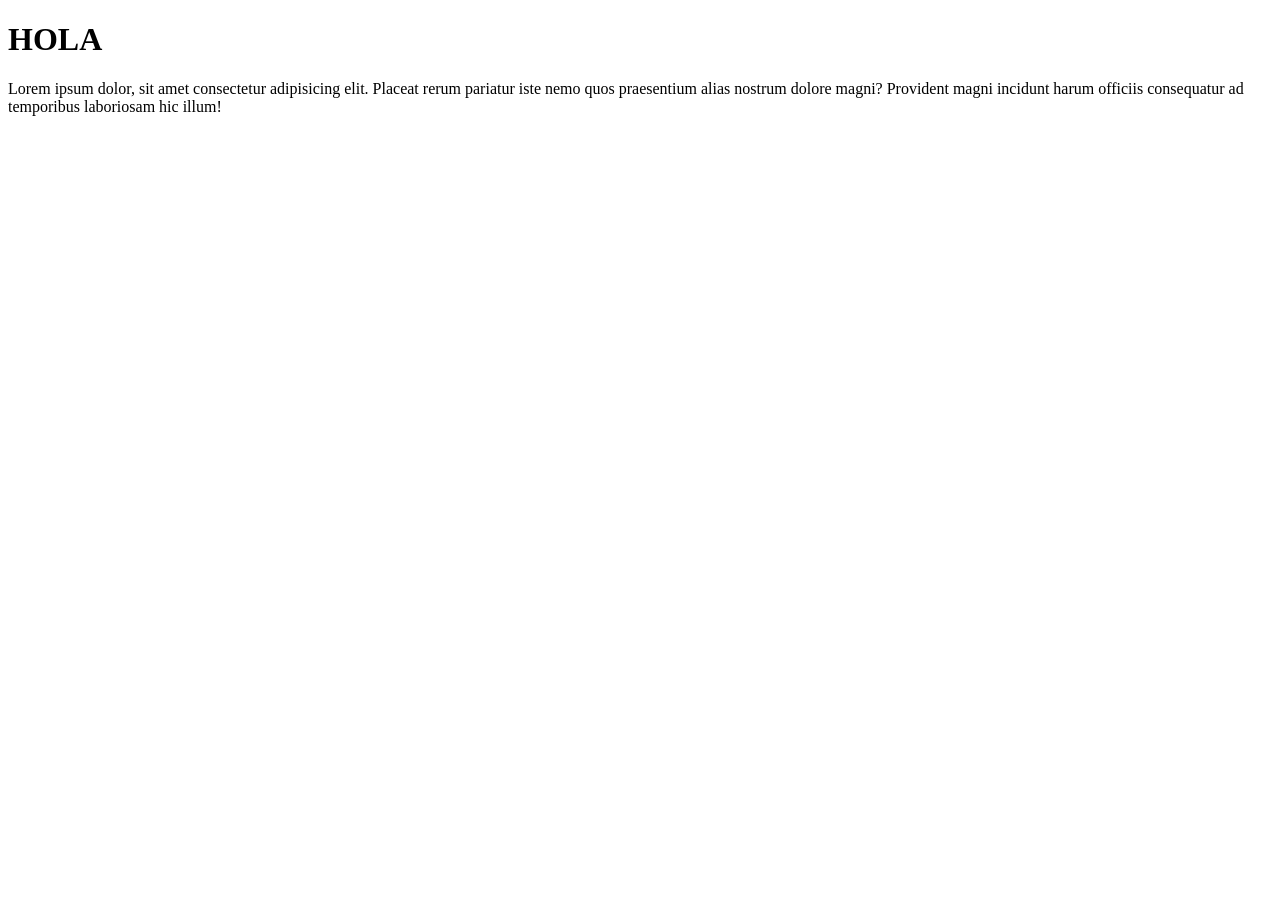
==== src/index.html @ 53890ff3 "Initial commit" ====
<!DOCTYPE html>
<html lang="en">
  <head>
    <meta charset="UTF-8" />
    <!-- PON UN FAVICON!!! -->
    <link rel="icon" type="image/svg+xml" href="" />
    <meta name="viewport" content="width=device-width, initial-scale=1.0" />
    <!-- CAMBIA EL TITLE!!! -->
    <title>Vite Template</title>
  </head>
  <body>
    <h1>HOLA</h1>
    <p class="text">Lorem ipsum dolor, sit amet consectetur adipisicing elit. Placeat rerum pariatur iste nemo quos praesentium alias nostrum dolore magni? Provident magni incidunt harum officiis consequatur ad temporibus laboriosam hic illum! </p>
    <script type="module" src="./js/index.js"></script>
  </body>
</html>
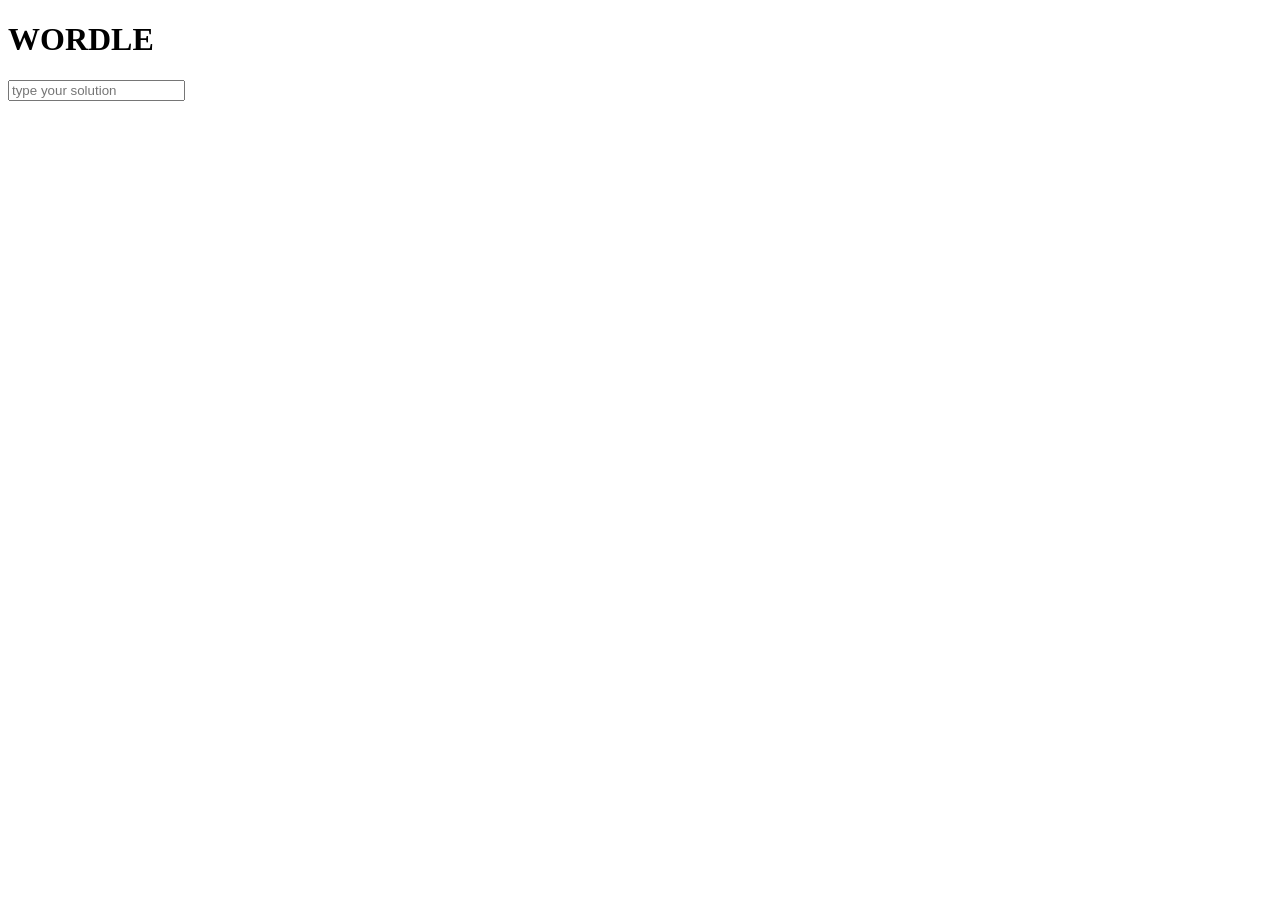
==== commit 7317e588: "update" ====
--- a/src/index.html
+++ b/src/index.html
@@ -9,8 +9,21 @@
     <title>Vite Template</title>
   </head>
   <body>
-    <h1>HOLA</h1>
-    <p class="text">Lorem ipsum dolor, sit amet consectetur adipisicing elit. Placeat rerum pariatur iste nemo quos praesentium alias nostrum dolore magni? Provident magni incidunt harum officiis consequatur ad temporibus laboriosam hic illum! </p>
+    
+    <main class="main">
+      <h1 class="title">WORDLE</h1>
+      
+      <div id="game-board" class="game-board">
+    </div>
+        
+      
+      <form id="user-word-form">
+        <input type="text" name="word" class="input" placeholder="type your solution">
+      </form>
+    
+    </main>
+      
+      <div id="modal" class="modal"></div><div id="pop-up" class="pop-up"></div>
     <script type="module" src="./js/index.js"></script>
   </body>
 </html>
